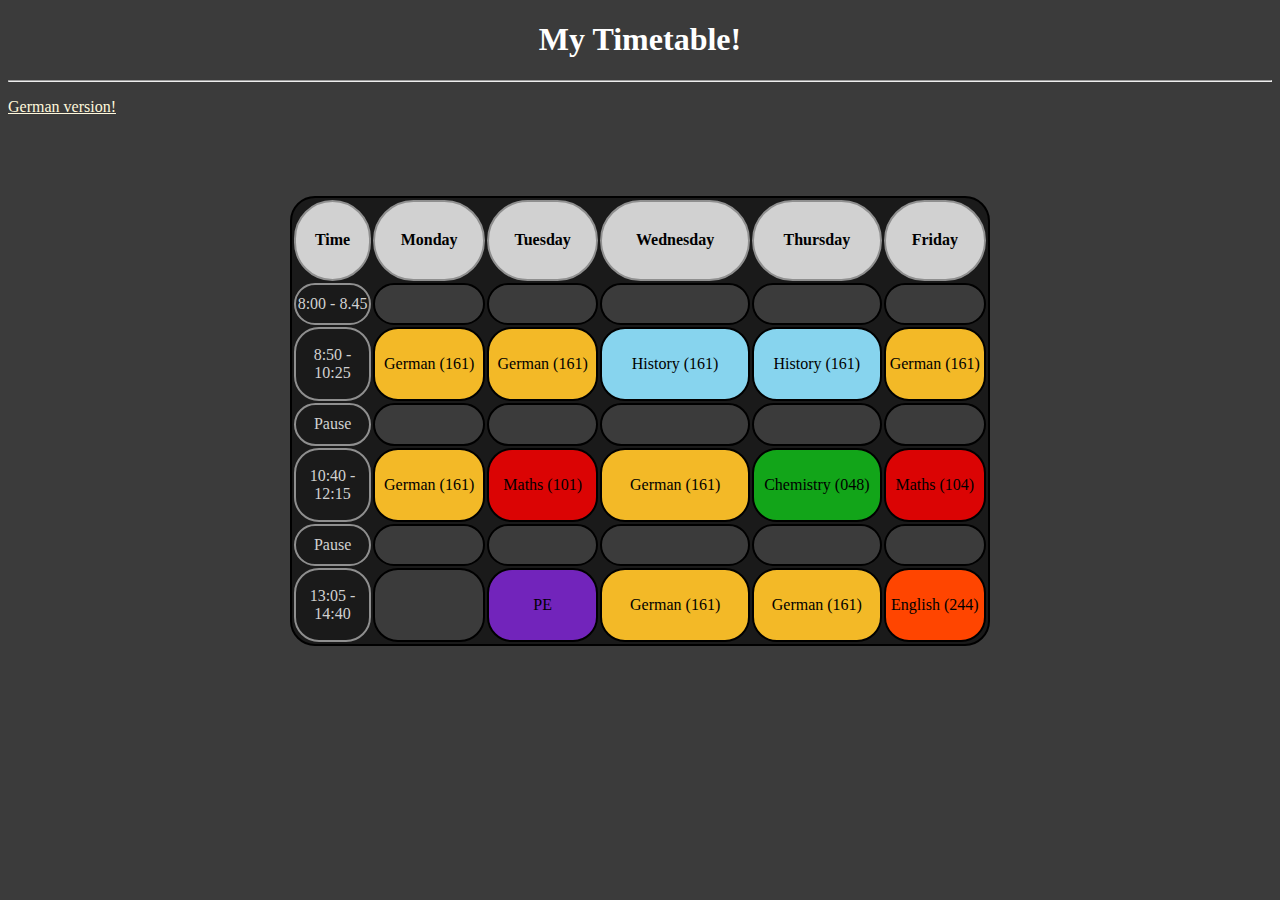
==== index.html @ e9b493f5 "hw4" ====
<!DOCTYPE html>
<html lang="en">
<head>
    <meta charset="UTF-8">
    <meta http-equiv="X-UA-Compatible" content="IE=edge">
    <meta name="viewport" content="width=device-width, initial-scale=1.0">
    <title>TimeTable SLK1</title>
    <link rel="stylesheet" href="style.css">
</head>
<body>
    <h1>My Timetable!</h1>
    <hr>
    <table>
        <tr>
            <th>Time</th>
            <th>Monday</th>
            <th>Tuesday</th>
            <th>Wednesday</th>
            <th>Thursday</th>
            <th>Friday</th>
        </tr>
        <tr>
            <td class="tdtime">8:00 - 8.45</td>
            <td class="none"></td>
            <td class="none"></td>
            <td class="none"></td>
            <td class="none"></td>
            <td class="none"></td>
        </tr>
        <tr>
            <td class="tdtime">8:50 - 10:25</td>
            <td class="yellow">German (161)</td>
            <td class="yellow">German (161)</td>
            <td class="blue">History (161)</td>
            <td class="blue">History (161)</td>
            <td class="yellow">German (161)</td>
        </tr>
        <tr>
            <td class="tdtime">Pause</td>
            <td class="none"></td>
            <td class="none"></td>
            <td class="none"></td>
            <td class="none"></td>
            <td class="none"></td>
        </tr>
        <tr>
            <td class="tdtime">10:40 - 12:15</td>
            <td class="yellow">German (161)</td>
            <td class="red">Maths (101)</td>
            <td class="yellow">German (161)</td>
            <td class="green">Chemistry (048)</td>
            <td class="red">Maths (104)</td>
        </tr>
        <tr>
            <td class="tdtime">Pause</td>
            <td class="none"></td>
            <td class="none"></td>
            <td class="none"></td>
            <td class="none"></td>
            <td class="none"></td>
        </tr>
        <tr>
            <td class="tdtime">13:05 - 14:40</td>
            <td class="none"></td>
            <td class="purple">PE</td>
            <td class="yellow">German (161)</td>
            <td class="yellow">German (161)</td>
            <td class="orange">English (244)</td>
        </tr>
        <p><a href="file:///C:/Users/Mykola/Desktop/lesson%204/index2.html">German version!</a></p>
        
    </table>
    
</body>
</html>
---- style.css ----
table{
    border: 2px solid black;
    margin: 80px auto ;
    width: 700px;
    height: 450px;
    background-color: rgb(26, 26, 26);
    border-radius: 25px;
}
td{
    border: 2px solid black;
    text-align: center;
    border-radius: 25px;
}
th{
    border: 2px solid rgb(143, 143, 143);
    background-color: rgb(209, 209, 209);
    border-radius: 50px;
    width: 10px;
    height: 40px;
}
.Wednesday14{
    background-color: brown;
}
h1{
    color: rgb(255, 255, 255);
    text-align: center;
}
body{
    background-color: rgb(59, 59, 59);
}
.tdtime{
    border: 2px solid rgb(143, 143, 143);
    color: rgb(209, 209, 209);
    width: 30px;
    height: 10px;
}
.none{
    background-color: rgb(59, 59, 59);
}   
.yellow{
    background-color: rgb(243, 185, 39);
}
.blue{
    background-color: rgb(135, 212, 238);

}
.red{
    background-color: rgb(219, 4, 4);
}
.green{
    background-color: rgb(18, 165, 25);
}
.purple{
    background-color: rgb(114, 36, 187);
}
.orange{
    background-color: orangered;
}
a{
    color: cornsilk;
    text-align: right;
}
.events{
    border: 2px solid black;
    text-align: center;
    border-radius: 25px;

}
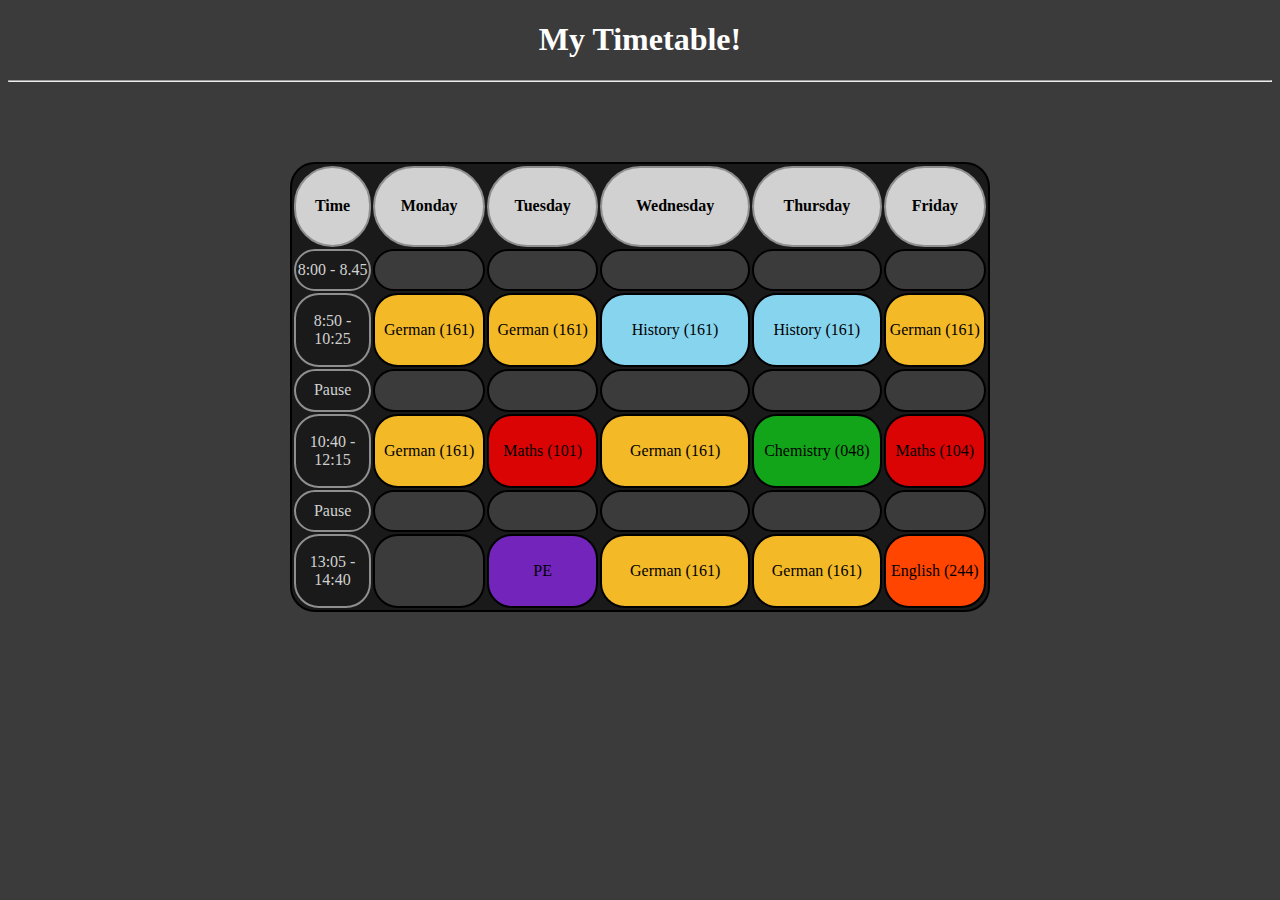
==== commit 4ca63164: "Update index.html" ====
--- a/index.html
+++ b/index.html
@@ -67,9 +67,9 @@
             <td class="yellow">German (161)</td>
             <td class="orange">English (244)</td>
         </tr>
-        <p><a href="file:///C:/Users/Mykola/Desktop/lesson%204/index2.html">German version!</a></p>
+ 
         
     </table>
     
 </body>
-</html>+</html>
